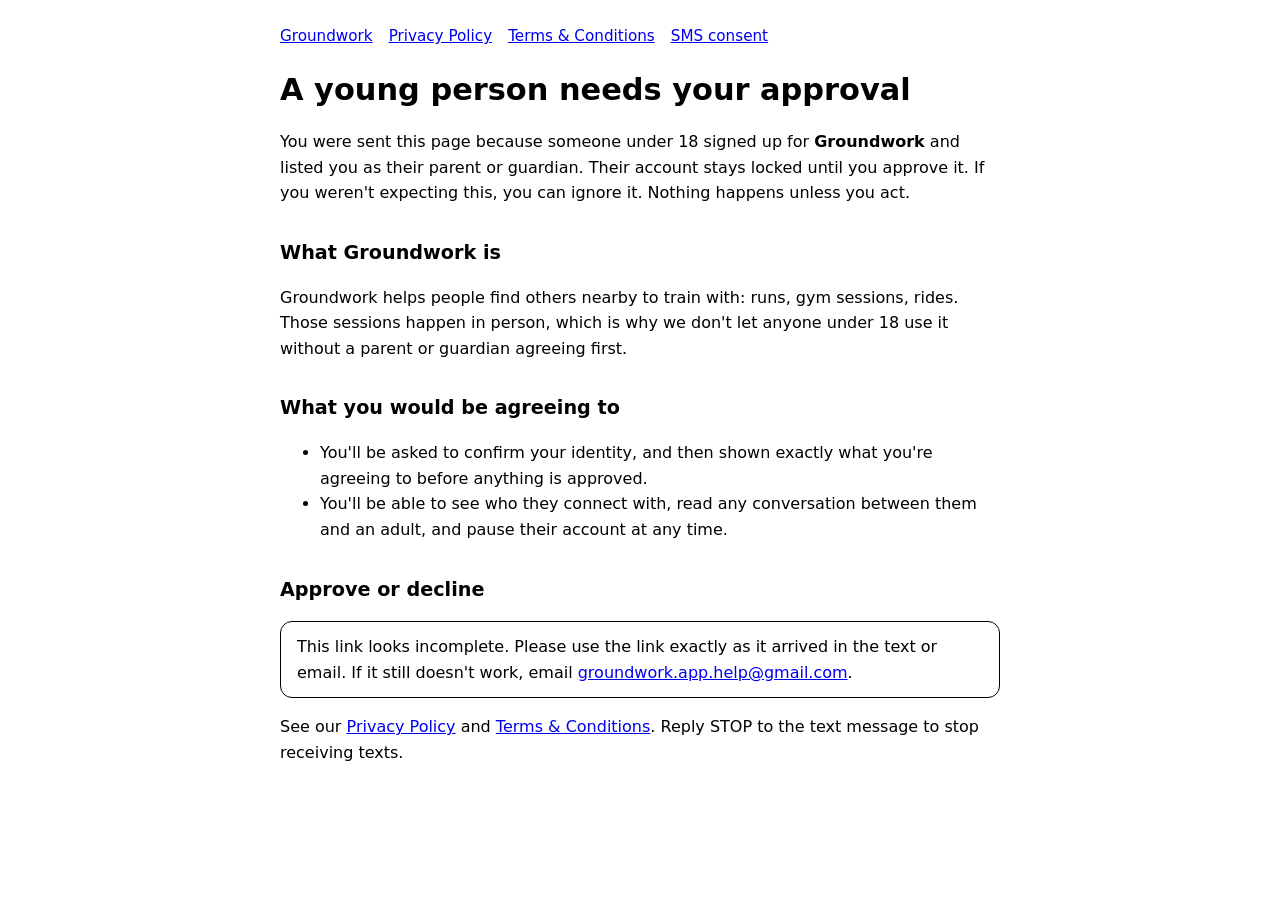
==== guardian/index.html @ 56e9e112 "Guardian landing page Co-Authored-By: Claude Sonnet 5.5 <noreply@anthropic.com>" ====
<!doctype html>
<html lang="en">
<head>
<meta charset="utf-8">
<meta name="viewport" content="width=device-width, initial-scale=1">
<meta name="robots" content="noindex, nofollow">
<meta name="referrer" content="no-referrer">
<link rel="stylesheet" href="../style.css">
<title>Parent or Guardian Approval</title>
<style>
  .button { display: inline-block; padding: 12px 20px; border-radius: 12px; border: 1px solid currentColor; font-weight: 600; text-decoration: none; }
  .note { border: 1px solid currentColor; padding: 12px 16px; border-radius: 12px; }
  [hidden] { display: none; }
</style>
</head>
<body>
<nav><a href="../index.html">Groundwork</a><a href="../privacy.html">Privacy Policy</a><a href="../terms.html">Terms &amp; Conditions</a><a href="../sms.html">SMS consent</a></nav>

<h1>A young person needs your approval</h1>
<p>You were sent this page because someone under 18 signed up for <strong>Groundwork</strong> and listed you as their parent or guardian. Their account stays locked until you approve it. If you weren't expecting this, you can ignore it. Nothing happens unless you act.</p>

<h2>What Groundwork is</h2>
<p>Groundwork helps people find others nearby to train with: runs, gym sessions, rides. Those sessions happen in person, which is why we don't let anyone under 18 use it without a parent or guardian agreeing first.</p>

<h2>What you would be agreeing to</h2>
<ul>
<li>You'll be asked to confirm your identity, and then shown exactly what you're agreeing to before anything is approved.</li>
<li>You'll be able to see who they connect with, read any conversation between them and an adult, and pause their account at any time.</li>
</ul>

<h2>Approve or decline</h2>
<div id="ready" hidden>
  <p>Approval is completed in the Groundwork app on your phone.</p>
  <p><a id="open" class="button" href="#">Continue in the Groundwork app</a></p>
  <p class="note">Groundwork is in a limited pilot and isn't in the App Store yet. If the button doesn't open the app, or you don't have it, email <a href="mailto:groundwork.app.help@gmail.com">groundwork.app.help@gmail.com</a> and we'll help you finish. This link works once and expires 14 days after it was sent.</p>
</div>
<div id="invalid" hidden>
  <p class="note">This link looks incomplete. Please use the link exactly as it arrived in the text or email. If it still doesn't work, email <a href="mailto:groundwork.app.help@gmail.com">groundwork.app.help@gmail.com</a>.</p>
</div>
<noscript><p class="note">This page needs JavaScript to open the app. Email <a href="mailto:groundwork.app.help@gmail.com">groundwork.app.help@gmail.com</a> for help.</p></noscript>

<p>See our <a href="../privacy.html">Privacy Policy</a> and <a href="../terms.html">Terms &amp; Conditions</a>. Reply STOP to the text message to stop receiving texts.</p>

<script>
  // The token stays in this browser. It is only placed into the link that opens the app, and is
  // never sent to any server from this page. The app presents it to the database, which checks it.
  (function () {
    var token = new URLSearchParams(window.location.search).get('token') || '';
    if (/^[0-9a-f-]{32,100}$/i.test(token)) {
      document.getElementById('open').href = 'groundwork://guardian-invite?token=' + encodeURIComponent(token);
      document.getElementById('ready').hidden = false;
    } else {
      document.getElementById('invalid').hidden = false;
    }
  })();
</script>
</body>
</html>
---- style.css ----
:root { color-scheme: light dark; }
body { font: 16px/1.6 system-ui, -apple-system, "Segoe UI", sans-serif; max-width: 720px; margin: 0 auto; padding: 24px 16px 64px; }
h1 { font-size: 1.9rem; line-height: 1.2; }
h2 { font-size: 1.2rem; margin-top: 2rem; }
nav { display: flex; gap: 16px; flex-wrap: wrap; margin-bottom: 24px; font-size: .95rem; }
.draft { border: 1px solid currentColor; padding: 8px 12px; border-radius: 8px; font-size: .9rem; }
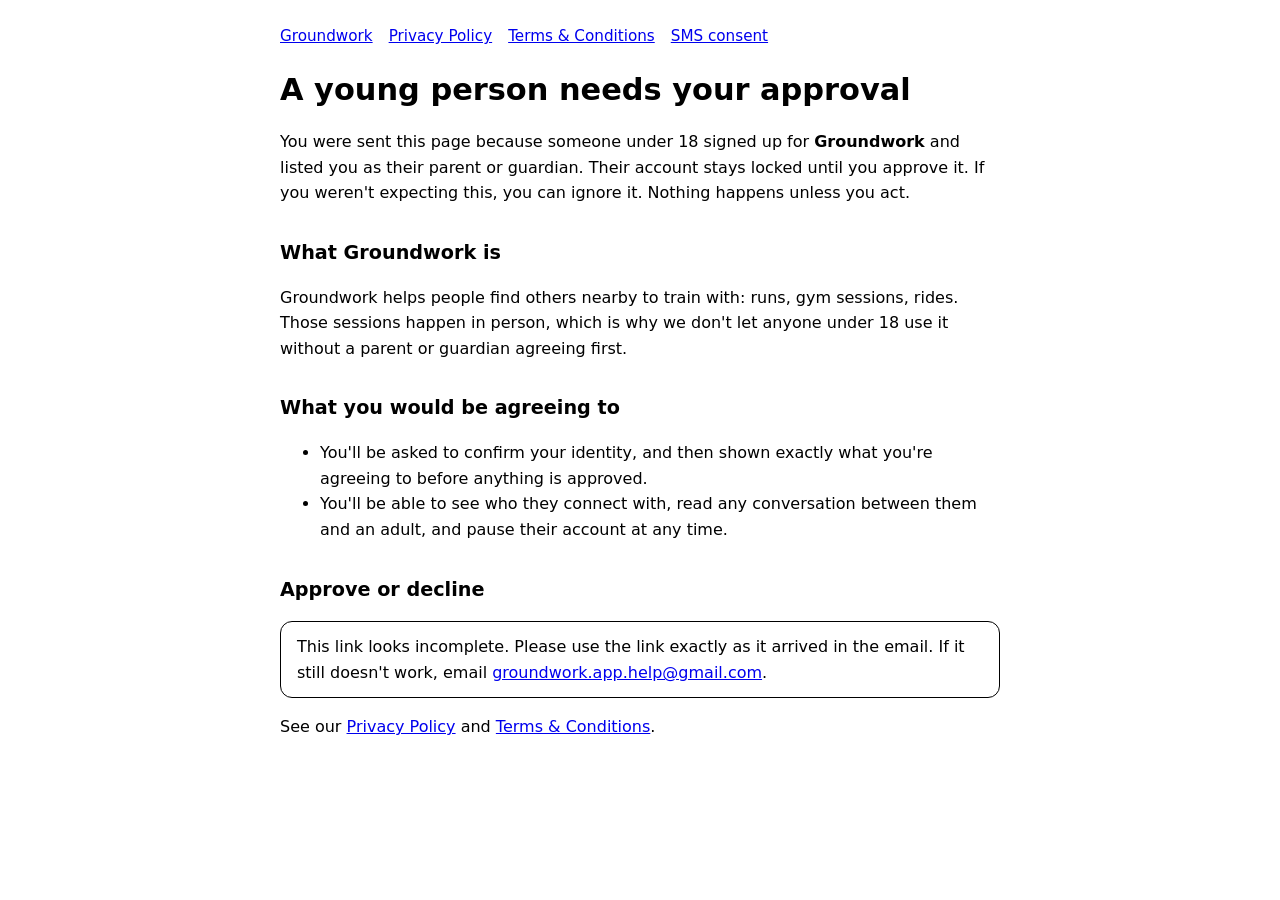
==== commit e0e45a57: "Guardian page: accurate wording about the token Co-Authored-By: Claude Sonnet 5.5 <noreply@anthropic" ====
--- a/guardian/index.html
+++ b/guardian/index.html
@@ -11,6 +11,12 @@
   .button { display: inline-block; padding: 12px 20px; border-radius: 12px; border: 1px solid currentColor; font-weight: 600; text-decoration: none; }
   .note { border: 1px solid currentColor; padding: 12px 16px; border-radius: 12px; }
   [hidden] { display: none; }
+  label.consent { display: flex; gap: 10px; align-items: flex-start; }
+  label.consent input { margin-top: 5px; }
+  input[type=tel] { font: inherit; padding: 10px 12px; border-radius: 10px; border: 1px solid currentColor; width: 100%; max-width: 280px; box-sizing: border-box; }
+  button { font: inherit; font-weight: 600; padding: 10px 18px; border-radius: 12px; border: 1px solid currentColor; cursor: pointer; }
+  button[disabled] { opacity: .5; cursor: default; }
+  .fine { font-size: .85rem; }
 </style>
 </head>
 <body>
@@ -34,25 +40,72 @@
   <p><a id="open" class="button" href="#">Continue in the Groundwork app</a></p>
   <p class="note">Groundwork is in a limited pilot and isn't in the App Store yet. If the button doesn't open the app, or you don't have it, email <a href="mailto:groundwork.app.help@gmail.com">groundwork.app.help@gmail.com</a> and we'll help you finish. This link works once and expires 14 days after it was sent.</p>
 </div>
+<div id="sms" hidden>
+  <h2>Text message updates (optional)</h2>
+  <p>You can approve by email without any texts. If you would also like text updates about this account, add your own mobile number below.</p>
+  <form id="sms-form" novalidate>
+    <label class="consent"><input type="checkbox" id="sms-consent"><span>Yes, text me about this account. I agree to receive text messages from Groundwork by Danny Chong at the number below: a confirmation, reminders to approve, and account notices.</span></label>
+    <p><label for="sms-phone">Your mobile number (US)</label><br><input type="tel" id="sms-phone" autocomplete="tel" inputmode="tel" placeholder="703 555 0123"></p>
+    <p><button type="submit" id="sms-submit" disabled>Turn on text updates</button></p>
+    <p id="sms-result" role="status"></p>
+    <p class="fine">Agreeing to texts is not required to approve the account. Message frequency varies. Message and data rates may apply. Reply STOP to cancel at any time, HELP for help. See the <a href="../terms.html">Terms &amp; Conditions</a> and <a href="../privacy.html">Privacy Policy</a>. We do not sell or share your phone number or SMS opt-in data with third parties for marketing purposes.</p>
+  </form>
+</div>
 <div id="invalid" hidden>
-  <p class="note">This link looks incomplete. Please use the link exactly as it arrived in the text or email. If it still doesn't work, email <a href="mailto:groundwork.app.help@gmail.com">groundwork.app.help@gmail.com</a>.</p>
+  <p class="note">This link looks incomplete. Please use the link exactly as it arrived in the email. If it still doesn't work, email <a href="mailto:groundwork.app.help@gmail.com">groundwork.app.help@gmail.com</a>.</p>
 </div>
 <noscript><p class="note">This page needs JavaScript to open the app. Email <a href="mailto:groundwork.app.help@gmail.com">groundwork.app.help@gmail.com</a> for help.</p></noscript>
 
-<p>See our <a href="../privacy.html">Privacy Policy</a> and <a href="../terms.html">Terms &amp; Conditions</a>. Reply STOP to the text message to stop receiving texts.</p>
+<p>See our <a href="../privacy.html">Privacy Policy</a> and <a href="../terms.html">Terms &amp; Conditions</a>.</p>
 
 <script>
-  // The token stays in this browser. It is only placed into the link that opens the app, and is
-  // never sent to any server from this page. The app presents it to the database, which checks it.
+  // The token is placed into the link that opens the app. It is sent to our server only if the guardian
+  // chooses text updates (below), where it proves which invitation the number belongs to.
   (function () {
     var token = new URLSearchParams(window.location.search).get('token') || '';
     if (/^[0-9a-f-]{32,100}$/i.test(token)) {
       document.getElementById('open').href = 'groundwork://guardian-invite?token=' + encodeURIComponent(token);
       document.getElementById('ready').hidden = false;
+      document.getElementById('sms').hidden = false;
+      setupSms(token);
     } else {
       document.getElementById('invalid').hidden = false;
     }
   })();
+
+  // The box starts unticked and the button stays off until it is ticked. Consent is recorded by the
+  // server only when it receives consent: true together with this guardian's own invitation token.
+  function setupSms(token) {
+    var box = document.getElementById('sms-consent');
+    var phone = document.getElementById('sms-phone');
+    var button = document.getElementById('sms-submit');
+    var result = document.getElementById('sms-result');
+    box.addEventListener('change', function () { button.disabled = !box.checked; });
+    document.getElementById('sms-form').addEventListener('submit', function (event) {
+      event.preventDefault();
+      if (!box.checked) return;
+      button.disabled = true;
+      result.textContent = 'One moment\u2026';
+      fetch('https://klpszhgfvibojttmtbik.supabase.co/functions/v1/guardian-sms-optin', {
+        method: 'POST',
+        headers: { 'Content-Type': 'application/json' },
+        body: JSON.stringify({ token: token, phone: phone.value, consent: true })
+      }).then(function (response) {
+        return response.json().then(function (data) { return { ok: response.ok, data: data }; });
+      }).then(function (outcome) {
+        if (outcome.ok) {
+          result.textContent = 'Done. We have sent you a confirmation text.';
+          box.disabled = true; phone.disabled = true; button.disabled = true;
+        } else {
+          result.textContent = outcome.data.error || 'Something went wrong. Please try again.';
+          button.disabled = !box.checked;
+        }
+      }).catch(function () {
+        result.textContent = 'We could not reach the server. Please try again.';
+        button.disabled = !box.checked;
+      });
+    });
+  }
 </script>
 </body>
 </html>
